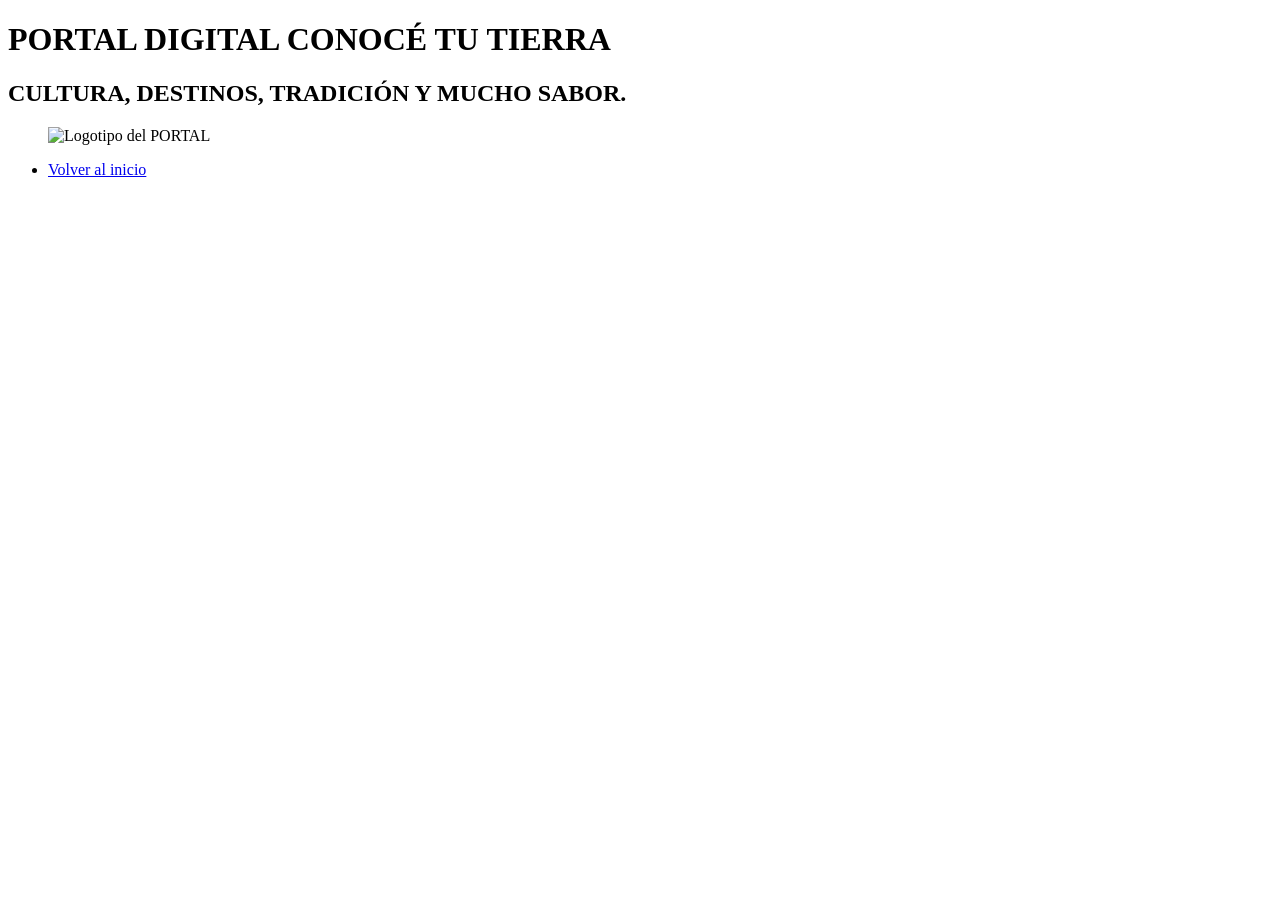
==== views/contactanos.html @ 11366952 "Vistas del Portal, enlazadas" ====
<!DOCTYPE html>
<html lang="es">
<head>
    <meta charset="UTF-8">
    <meta name="viewport" content="width=device-width, initial-scale=1.0">
    <title>Ayuda y contacto</title>
    <link rel="stylesheet" href="../css/inicio.css">
</head>
<body>
    <header>
        <div class="titulo-area">
            <h1 class="titulo-inicio">PORTAL DIGITAL CONOCÉ TU TIERRA</h1>
            <h2 class="eslogan">CULTURA, DESTINOS, TRADICIÓN Y MUCHO SABOR.</h2>
            <figure class="logo">
                <img src="../img/inicio/logo.png" alt="Logotipo del PORTAL" width="600">
            </figure>
        </div>
    </header>

    <nav>
        <div class="barra-navegacion">
            <ul>
                <li><a href="../index.html">Volver al inicio</a></li>
            </ul>
        </div>
    </nav>

    <main></main>
    
</body>
</html>
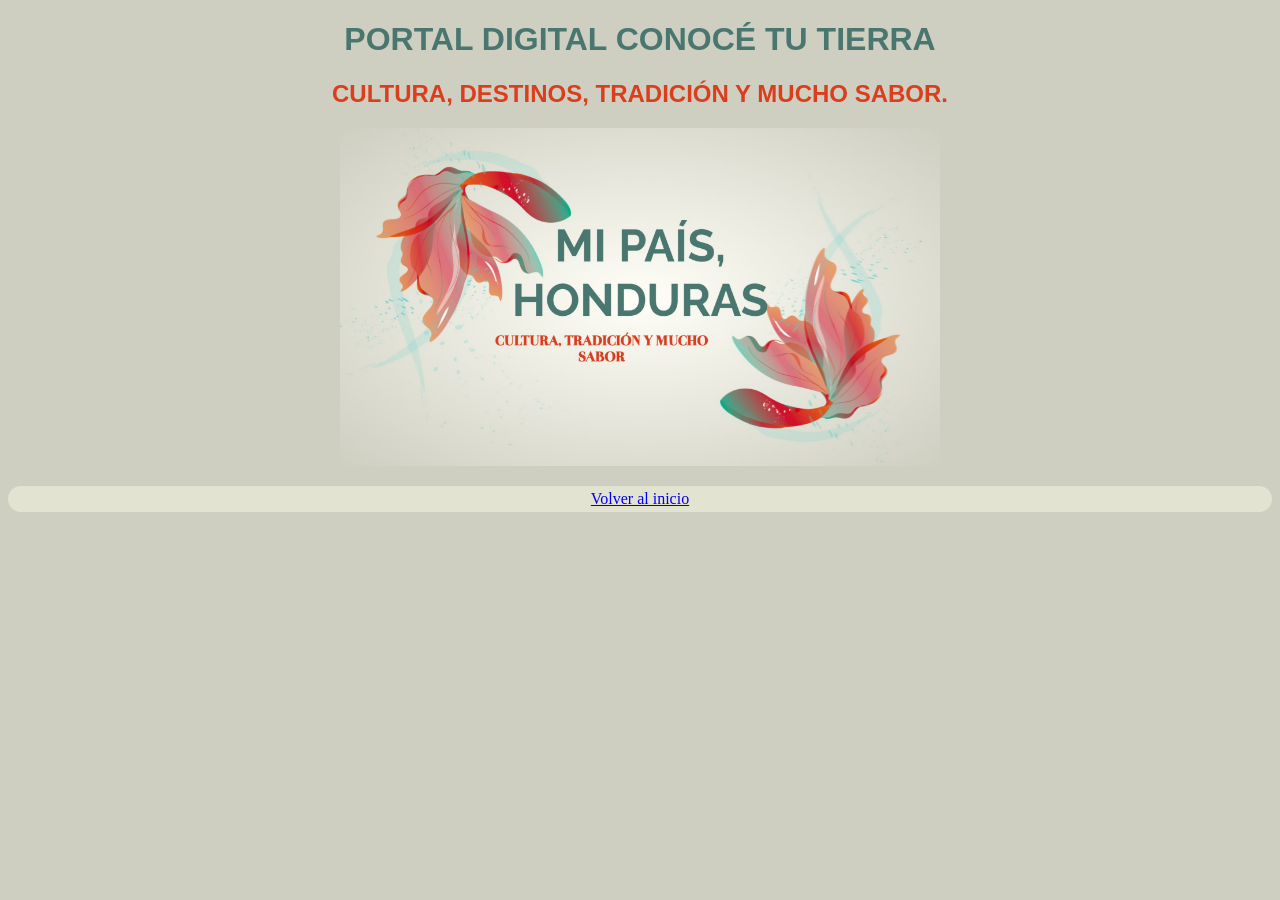
==== commit 3284ab80: "Alineación de barra de navegación" ====
--- a/views/contactanos.html
+++ b/views/contactanos.html
@@ -1,11 +1,13 @@
 <!DOCTYPE html>
 <html lang="es">
+
 <head>
     <meta charset="UTF-8">
     <meta name="viewport" content="width=device-width, initial-scale=1.0">
     <title>Ayuda y contacto</title>
     <link rel="stylesheet" href="../css/inicio.css">
 </head>
+
 <body>
     <header>
         <div class="titulo-area">
@@ -19,13 +21,12 @@
 
     <nav>
         <div class="barra-navegacion">
-            <ul>
-                <li><a href="../index.html">Volver al inicio</a></li>
-            </ul>
+            <a class="nav-item" href="../index.html">Volver al inicio</a>
         </div>
     </nav>
 
     <main></main>
-    
+
 </body>
+
 </html>
--- a/css/inicio.css
+++ b/css/inicio.css
@@ -0,0 +1,62 @@
+:root {
+    --color-texto-principal: #497770;
+    --color-texto-enfasis: #1DA786;
+    --color-subtitulo: #DA3E1C;
+    --color-fondo: #CECFC1;
+    --color-barra: #E3E3D2;
+}
+
+::marker{
+    content: "";
+}
+
+body {
+    background-color: var(--color-fondo);
+}
+
+img{
+    max-width: 100%;
+    height: auto;
+}
+
+hr{
+    color: var(--color-barra);
+    border-width: 2px;
+    border-style:double;
+    border-radius: 50px;
+    margin: 0%;
+}
+
+ul{
+    border-radius: 50px;
+    margin: 8px;
+}
+
+.titulo-area {
+    font-family: sans-serif;
+    text-align: center;
+}
+
+.titulo-inicio {
+    color: var(--color-texto-principal);
+}
+
+.eslogan {
+    color: var(--color-subtitulo);
+}
+
+.logo {
+    border-radius: 50px;
+    border-style: hidden;
+}
+
+.barra-navegacion{
+    background-color: var(--color-barra);
+    text-align: center;
+    border-radius: 15px;
+    padding: 0.25rem;
+}
+
+.nav-item{
+    margin: 8px;
+}
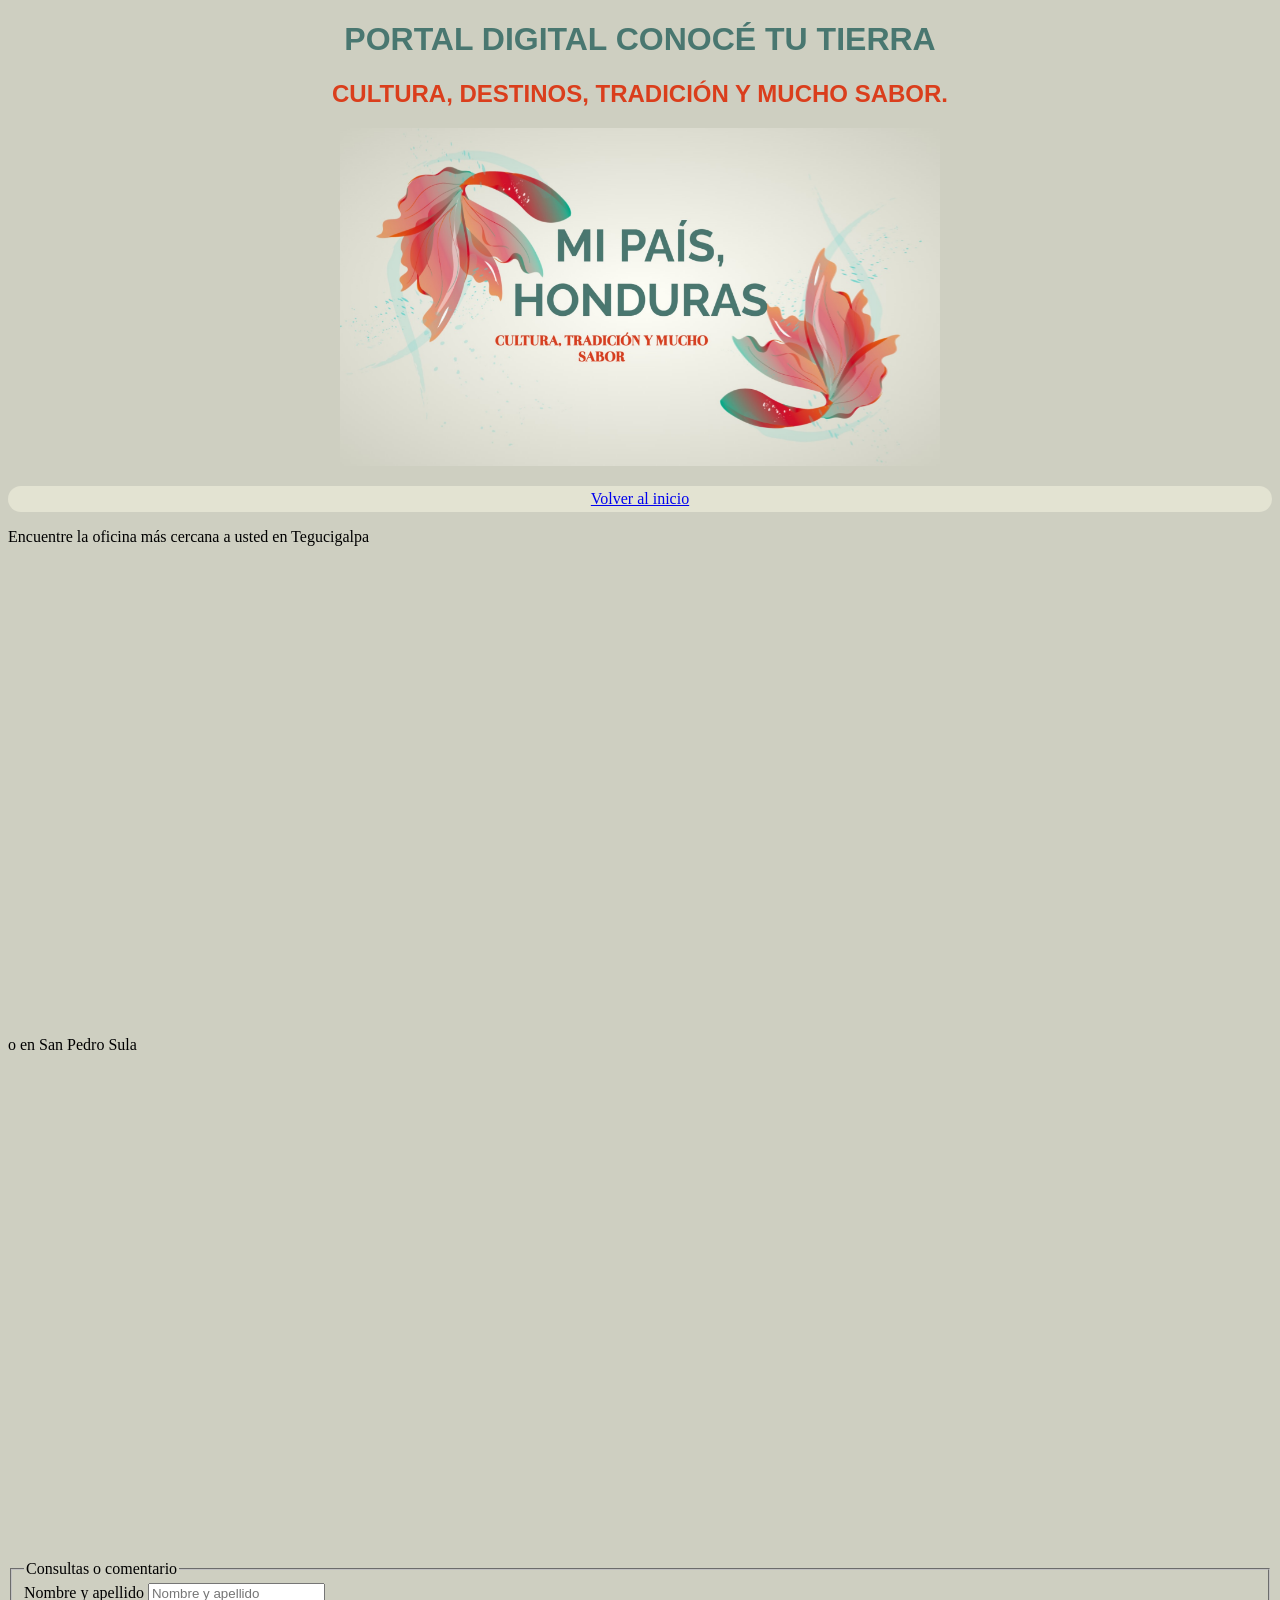
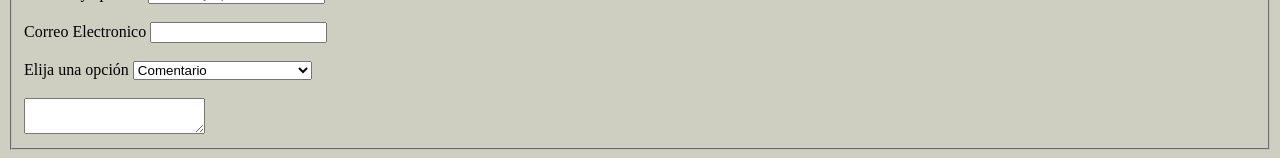
==== commit 64d2862c: "Agregando mapas de contecto y formulario de comentarios" ====
--- a/views/contactanos.html
+++ b/views/contactanos.html
@@ -25,7 +25,52 @@
         </div>
     </nav>
 
-    <main></main>
+    <main>
+        <section>
+            <p>Encuentre la oficina más cercana a usted en Tegucigalpa</p>
+            <div class="mapa-restringido">
+                <iframe class="mapa-restringido"
+                    src="https://www.google.com/maps/embed?pb=!1m12!1m8!1m3!1d15478.591433243882!2d-87.1860838!3d14.097953!3m2!1i1024!2i768!4f13.1!2m1!1sagencia%20de%20viajes%20en%20novacentro%20tegucigalpa!5e0!3m2!1ses-419!2shn!4v1791583334941!5m2!1ses-419!2shn"
+                    width="600" height="450">
+                </iframe>
+            </div>
+            <br>
+
+            <p>o en San Pedro Sula</p>
+            <iframe class="mapa-restringido"
+                src="https://www.google.com/maps/embed?pb=!1m12!1m8!1m3!1d15377.67434598561!2d-88.0355501!3d15.5156753!3m2!1i1024!2i768!4f13.1!2m1!1sagencia%20de%20viajes%20en%20novacentro%20San%20Pedro%20Sula!5e0!3m2!1ses-419!2shn!4v1791583722561!5m2!1ses-419!2shn"
+                width="600" height="450">
+            </iframe>
+        </section>
+        <br><br>
+        <section>
+            <form action="" method="post">
+                <fieldset>
+                    <legend>Consultas o comentario</legend>
+                    <div class="form-datos-p">
+                        <label for="nombreCompleto">Nombre y apellido</label>
+                        <input type="text" name="nombreCompleto" required minlength="10" maxlength="50"
+                            placeholder="Nombre y apellido">
+                    </div><br>
+                    <div>
+                        <label for="correo">Correo Electronico</label>
+                        <input type="email" name="correo">
+                    </div><br>
+                    <div>
+                        <label for="tipo-formulario">Elija una opción</label>
+                        <select name="tipo-formulario" required>
+                            <option value="consulta">Quiero hacer una consulta</option>
+                            <option value="comentario" selected>Comentario</option>
+                        </select>
+                    </div><br>
+                    <div>
+                        <textarea class="Campo-formulario" name="Campo-formulario"></textarea>
+                    </div>
+                </fieldset>
+
+            </form>
+        </section>
+    </main>
 
 </body>
 
--- a/css/inicio.css
+++ b/css/inicio.css
@@ -4,10 +4,6 @@
     --color-subtitulo: #DA3E1C;
     --color-fondo: #CECFC1;
     --color-barra: #E3E3D2;
-}
-
-::marker{
-    content: "";
 }
 
 body {
@@ -59,4 +55,21 @@
 
 .nav-item{
     margin: 8px;
+}
+
+.mapa-restringido{
+    pointer-events: none;
+    display: inline-block;
+    overflow: hidden;
+    border: 0px;
+    border-radius: 20px;
+}
+
+.campo-formulario{
+    width: 100%;
+    height: 120px;
+    padding: 15px;
+    border-radius: 8px;
+    box-sizing: border-box;
+    resize: vertical;
 }
